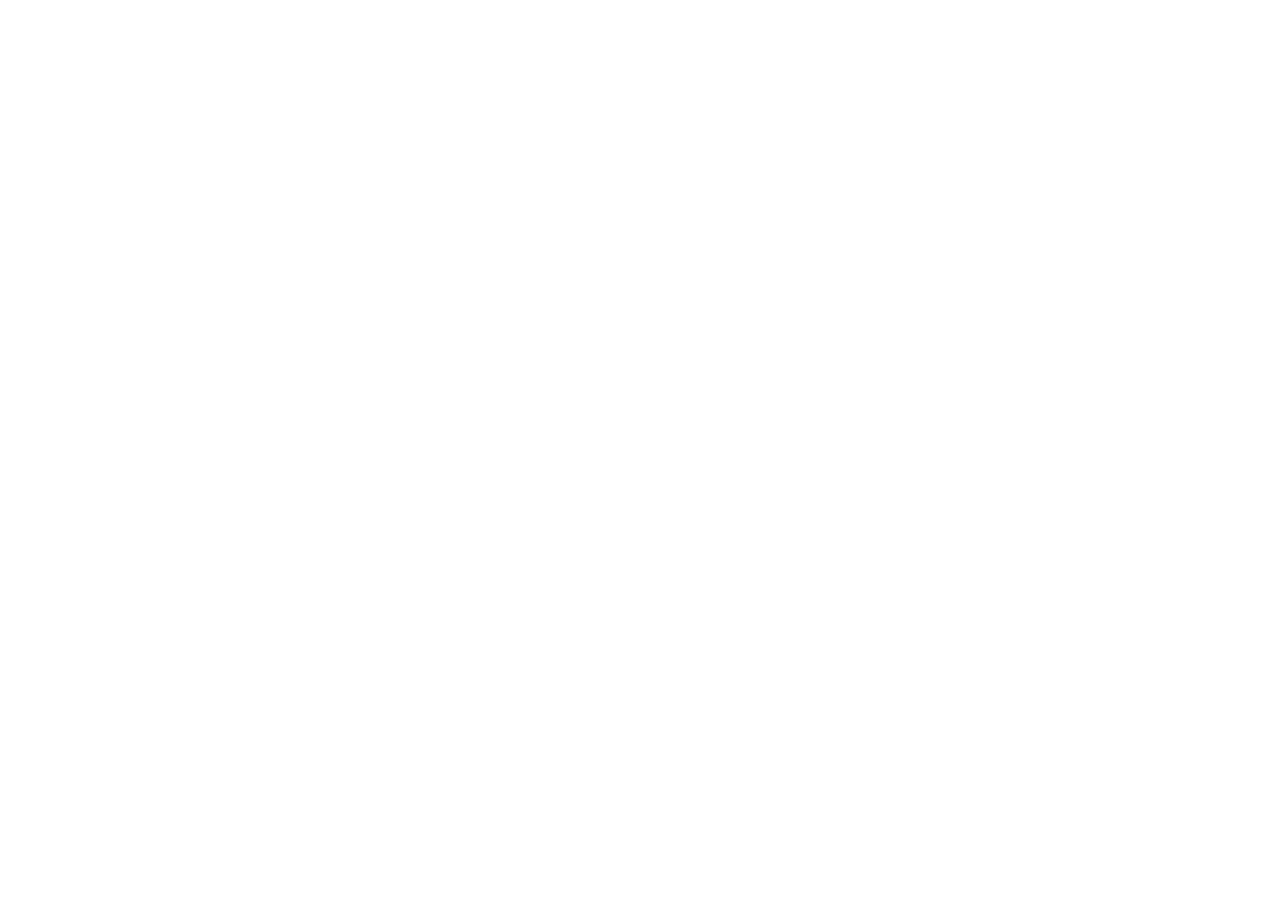
==== index.html @ 39fdbf01 "movies controller & factory, app.js and welcome partial" ====
<!doctype html>
<html ng-app="nflix">
<head>
 <meta charset="UTF-8">
  <title>Nik's Flix </title>
  <script src="lib/angular.js"></script>
  <script src="lib/angular-ui-router.js"></script>
  <script src="app.js"></script>
  <script src="controllers/MoviesControllers.js"></script>
  <script src="controllers/ReviewsController.js"></script>
  <script src="services/MoviesFactory.js"></script>
  <link rel="stylesheet" href="css/bootstrap.min.css">
  <link rel="stylesheet" href="css/styles.css">
</head>
<body>
  <div class="container">
    <div class="row">
      <div ui-view></div>
    </div>
  </div>

</body>
</html>
---- css/styles.css ----
.box {
  background-color: #BDFCC9;
  width: 200px;
  padding: 10px;
  border: 0.5px solid black;
  margin: 10px;
}

.box2 {
  background-color: #CAE1FF;
  width: 200px;
  height: 100px;
  padding: 10px;
  border: 0.5px solid black;
  margin: 30px;
}

.box3 {
  background-color: #FFB6C1;
  width: 200px;
  padding: 10px;
  border: 0.5px solid black;
  margin: 10px;
}
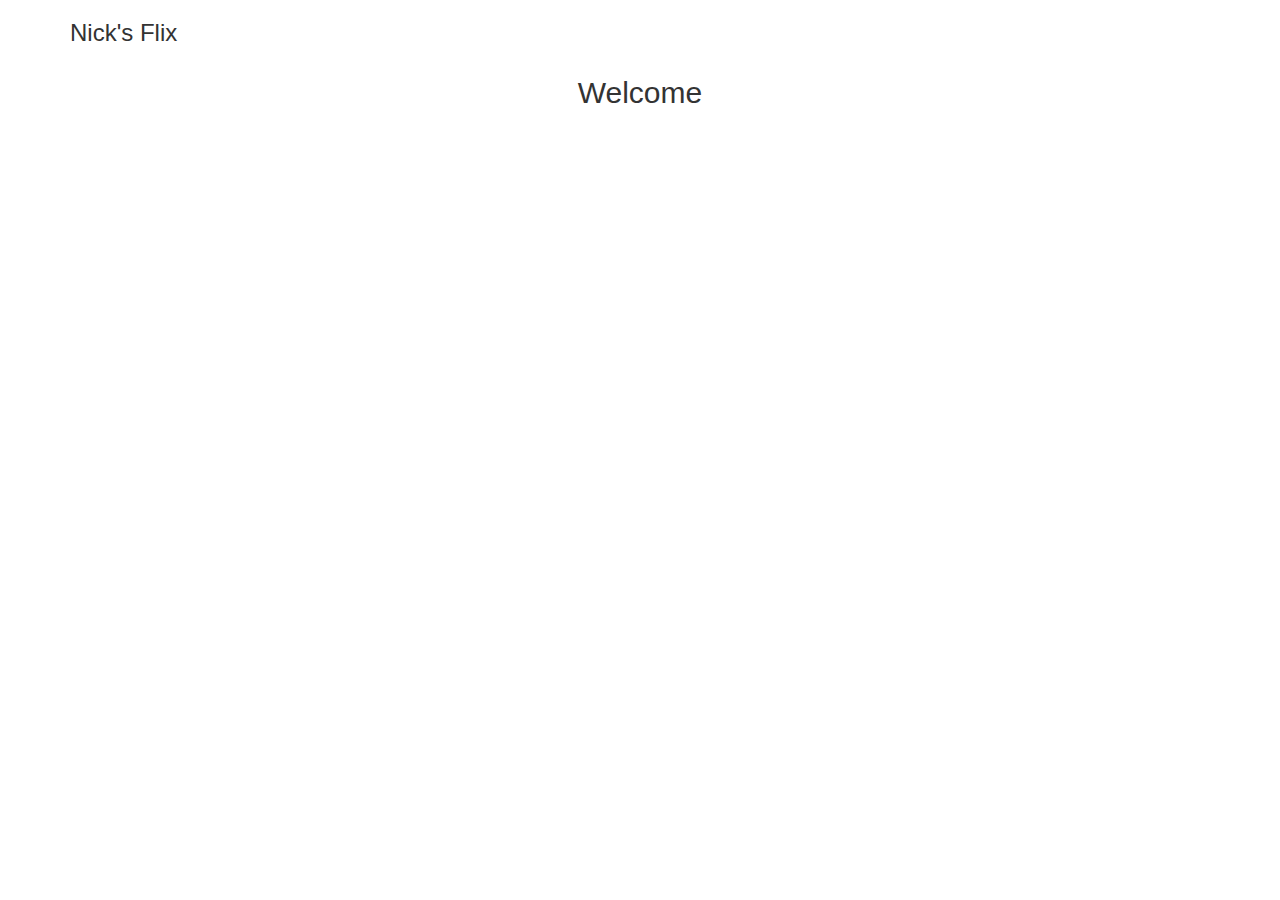
==== commit eb85f339: "fix issues" ====
--- a/index.html
+++ b/index.html
@@ -6,17 +6,16 @@
   <script src="lib/angular.js"></script>
   <script src="lib/angular-ui-router.js"></script>
   <script src="app.js"></script>
-  <script src="controllers/MoviesControllers.js"></script>
-  <script src="controllers/ReviewsController.js"></script>
+  <script src="controllers/MoviesController.js"></script>
+  <script src="controllers/HeadersController.js"></script>
   <script src="services/MoviesFactory.js"></script>
   <link rel="stylesheet" href="css/bootstrap.min.css">
   <link rel="stylesheet" href="css/styles.css">
 </head>
 <body>
   <div class="container">
-    <div class="row">
-      <div ui-view></div>
-    </div>
+    <div ui-view="header"></div>
+    <div ui-view="body"></div>
   </div>
 
 </body>
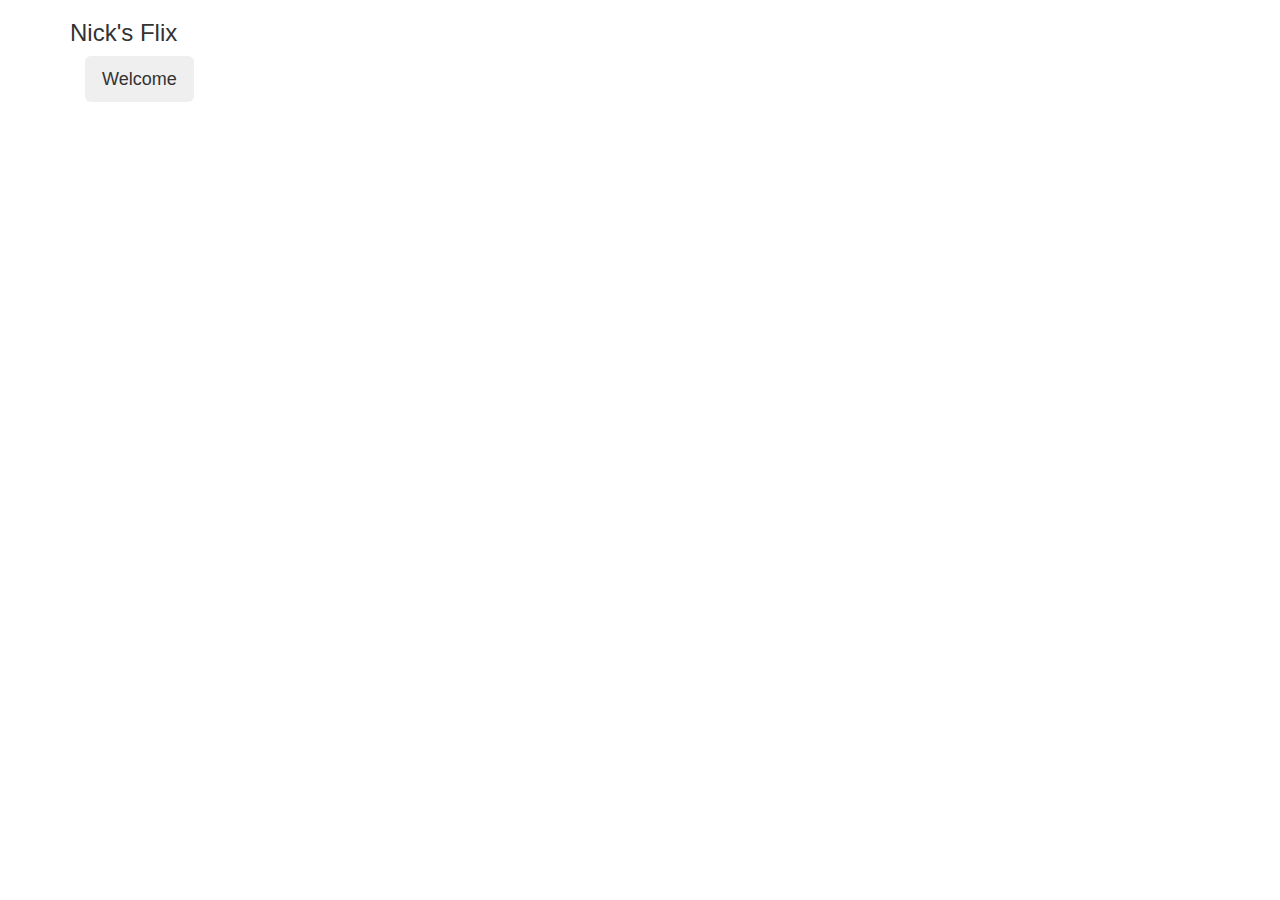
==== commit 96831ea7: "reviews controller, partial % route" ====
--- a/index.html
+++ b/index.html
@@ -6,9 +6,8 @@
   <script src="lib/angular.js"></script>
   <script src="lib/angular-ui-router.js"></script>
   <script src="app.js"></script>
-  <script src="controllers/MoviesController.js"></script>
+  <script src="controllers/ReviewsController.js"></script>
   <script src="controllers/HeadersController.js"></script>
-  <script src="services/MoviesFactory.js"></script>
   <link rel="stylesheet" href="css/bootstrap.min.css">
   <link rel="stylesheet" href="css/styles.css">
 </head>
@@ -17,6 +16,5 @@
     <div ui-view="header"></div>
     <div ui-view="body"></div>
   </div>
-
 </body>
 </html>
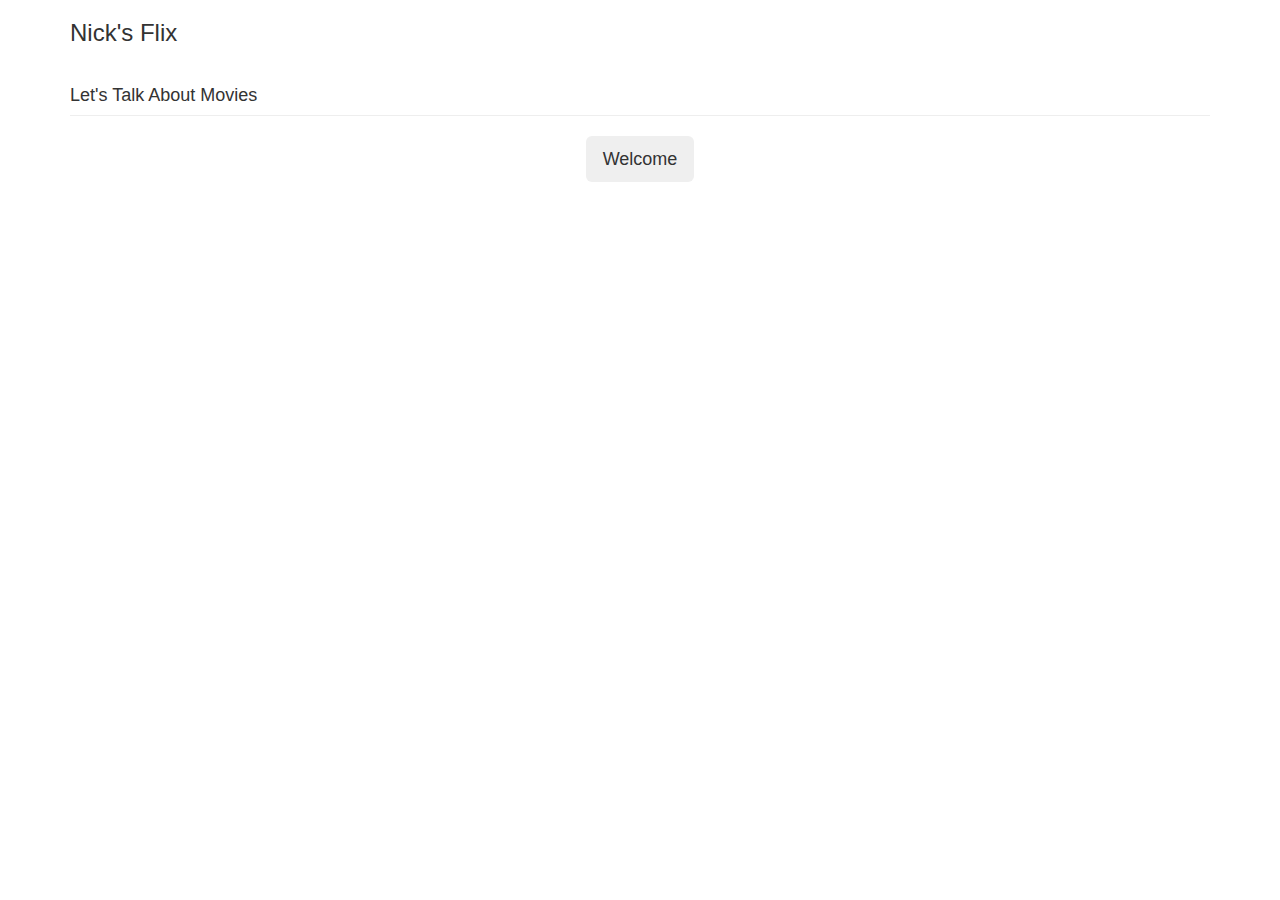
==== commit c8d1416a: "working on show and hide" ====
--- a/index.html
+++ b/index.html
@@ -8,6 +8,7 @@
   <script src="app.js"></script>
   <script src="controllers/ReviewsController.js"></script>
   <script src="controllers/HeadersController.js"></script>
+  <script src="directives/customdirectives.js"></script>
   <link rel="stylesheet" href="css/bootstrap.min.css">
   <link rel="stylesheet" href="css/styles.css">
 </head>
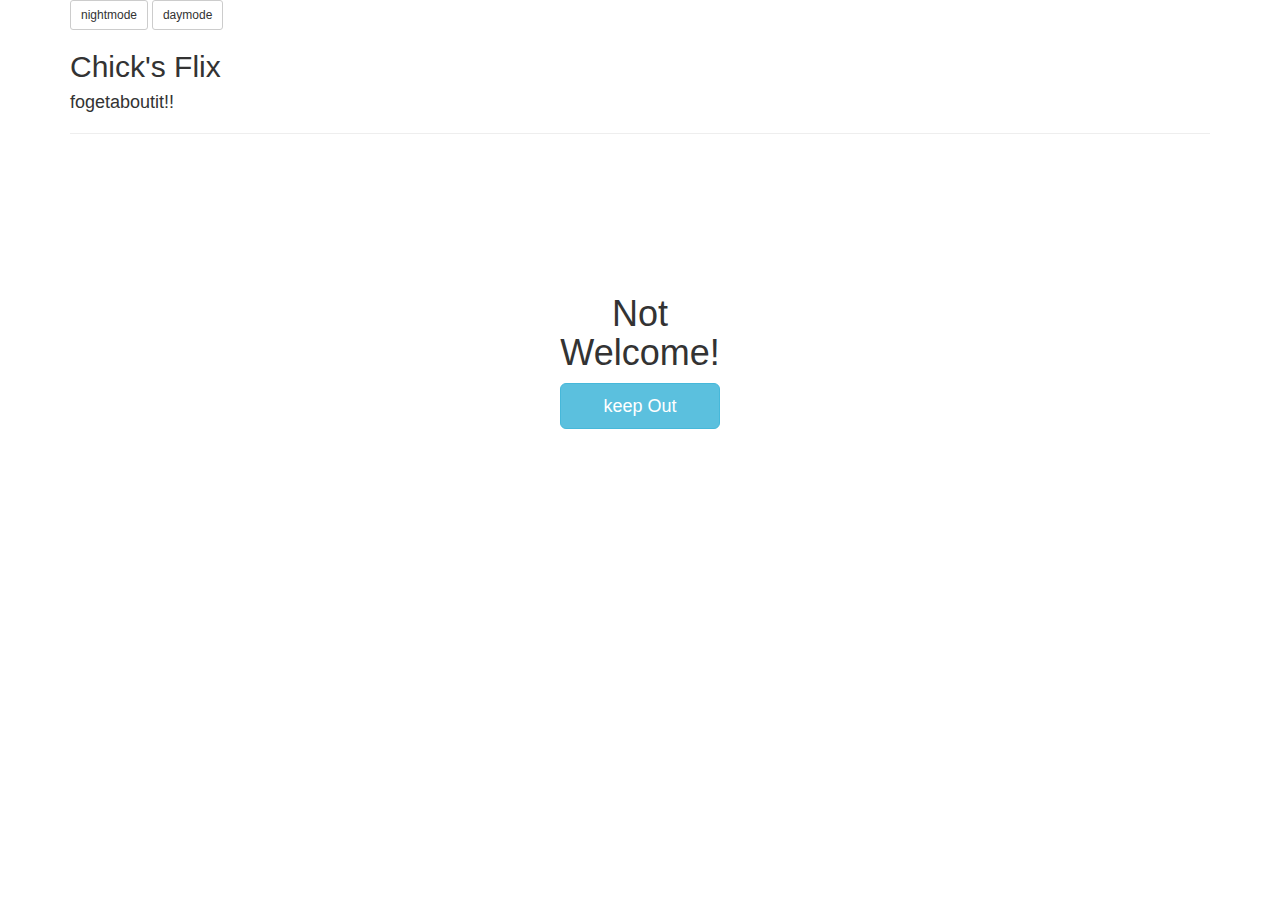
==== commit cf599e59: "nighmode daymode work - not using custom directive" ====
--- a/index.html
+++ b/index.html
@@ -13,7 +13,9 @@
   <link rel="stylesheet" href="css/styles.css">
 </head>
 <body>
-  <div class="container">
+  <div ng-style="myStyle" class="container">
+    <button  class="btn btn-default btn-sm" ng-click="myStyle={background:'grey'}">nightmode</button>
+    <button  class="btn btn-default btn-sm" ng-click="myStyle={background:'white'}">daymode</button>
     <div ui-view="header"></div>
     <div ui-view="body"></div>
   </div>
--- a/css/styles.css
+++ b/css/styles.css
@@ -1,24 +1,17 @@
-.box {
-  background-color: #BDFCC9;
-  width: 200px;
-  padding: 10px;
-  border: 0.5px solid black;
-  margin: 10px;
+.front {
+  padding-top: 120px
 }
 
-.box2 {
-  background-color: #CAE1FF;
-  width: 200px;
-  height: 100px;
-  padding: 10px;
-  border: 0.5px solid black;
-  margin: 30px;
+ul {
+    margin: 0;
+    padding: 0;
 }
 
-.box3 {
-  background-color: #FFB6C1;
-  width: 200px;
-  padding: 10px;
-  border: 0.5px solid black;
-  margin: 10px;
-}+
+.normal {
+	filter: invert(0%);
+}
+
+.inverted {
+	filter: invert(100%);
+}
